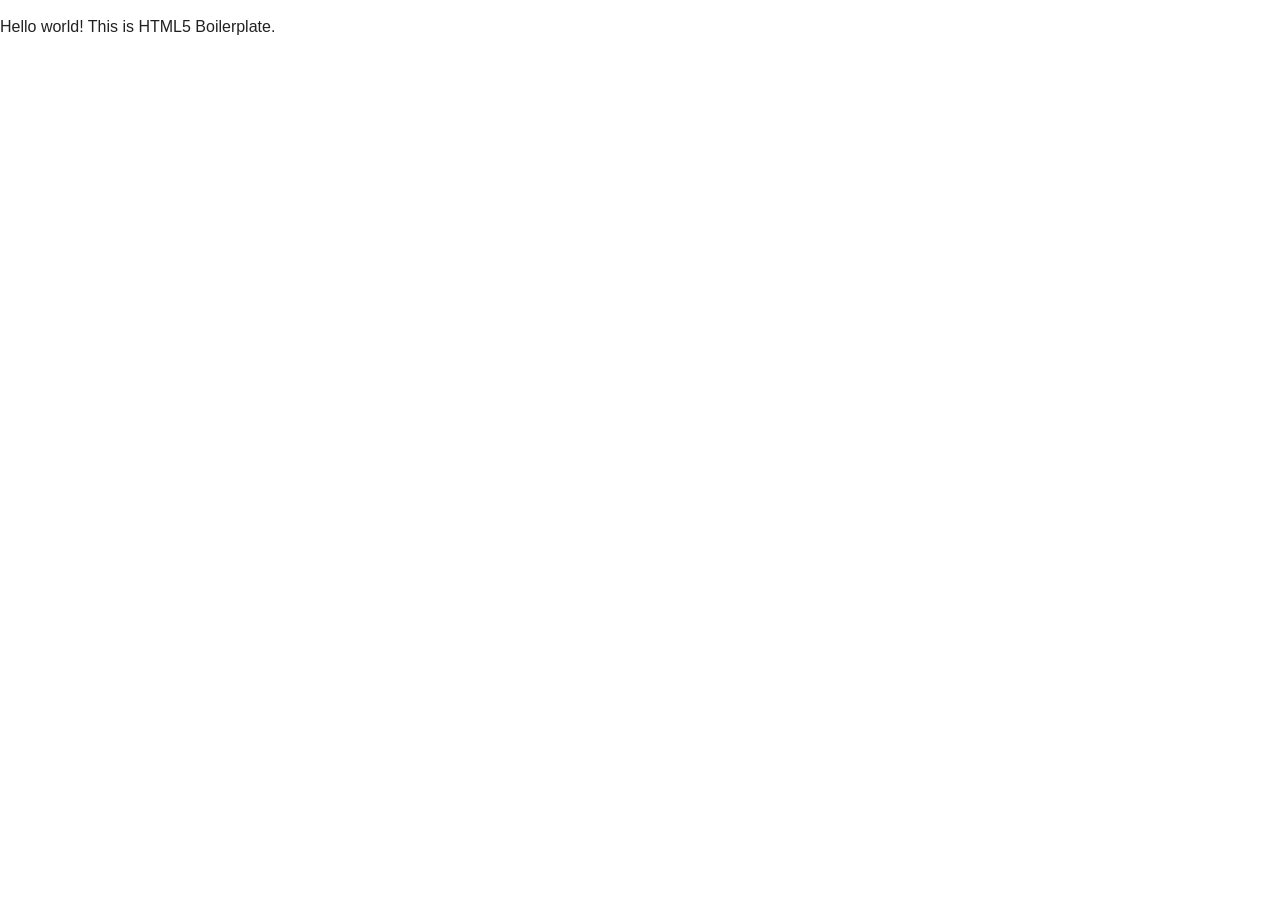
==== boilerplate/index.html @ fb87af41 "added boilerplate" ====
<!DOCTYPE html>
<!--[if lt IE 7]>      <html class="no-js lt-ie9 lt-ie8 lt-ie7"> <![endif]-->
<!--[if IE 7]>         <html class="no-js lt-ie9 lt-ie8"> <![endif]-->
<!--[if IE 8]>         <html class="no-js lt-ie9"> <![endif]-->
<!--[if gt IE 8]><!--> <html class="no-js"> <!--<![endif]-->
    <head>
        <meta charset="utf-8">
        <meta http-equiv="X-UA-Compatible" content="IE=edge">
        <title></title>
        <meta name="description" content="">
        <meta name="viewport" content="width=device-width, initial-scale=1">

        <!-- Place favicon.ico and apple-touch-icon.png in the root directory -->

        <link rel="stylesheet" href="css/normalize.css">
        <link rel="stylesheet" href="css/main.css">
        <script src="js/vendor/modernizr-2.6.2.min.js"></script>
    </head>
    <body>
        <!--[if lt IE 7]>
            <p class="browsehappy">You are using an <strong>outdated</strong> browser. Please <a href="http://browsehappy.com/">upgrade your browser</a> to improve your experience.</p>
        <![endif]-->

        <!-- Add your site or application content here -->
        <p>Hello world! This is HTML5 Boilerplate.</p>

        <script src="//ajax.googleapis.com/ajax/libs/jquery/1.10.2/jquery.min.js"></script>
        <script>window.jQuery || document.write('<script src="js/vendor/jquery-1.10.2.min.js"><\/script>')</script>
        <script src="js/plugins.js"></script>
        <script src="js/main.js"></script>

        <!-- Google Analytics: change UA-XXXXX-X to be your site's ID. -->
        <script>
            (function(b,o,i,l,e,r){b.GoogleAnalyticsObject=l;b[l]||(b[l]=
            function(){(b[l].q=b[l].q||[]).push(arguments)});b[l].l=+new Date;
            e=o.createElement(i);r=o.getElementsByTagName(i)[0];
            e.src='//www.google-analytics.com/analytics.js';
            r.parentNode.insertBefore(e,r)}(window,document,'script','ga'));
            ga('create','UA-XXXXX-X');ga('send','pageview');
        </script>
    </body>
</html>
---- boilerplate/css/main.css ----
/*! HTML5 Boilerplate v4.3.0 | MIT License | http://h5bp.com/ */

/*
 * What follows is the result of much research on cross-browser styling.
 * Credit left inline and big thanks to Nicolas Gallagher, Jonathan Neal,
 * Kroc Camen, and the H5BP dev community and team.
 */

/* ==========================================================================
   Base styles: opinionated defaults
   ========================================================================== */

html,
button,
input,
select,
textarea {
    color: #222;
}

html {
    font-size: 1em;
    line-height: 1.4;
}

/*
 * Remove text-shadow in selection highlight: h5bp.com/i
 * These selection rule sets have to be separate.
 * Customize the background color to match your design.
 */

::-moz-selection {
    background: #b3d4fc;
    text-shadow: none;
}

::selection {
    background: #b3d4fc;
    text-shadow: none;
}

/*
 * A better looking default horizontal rule
 */

hr {
    display: block;
    height: 1px;
    border: 0;
    border-top: 1px solid #ccc;
    margin: 1em 0;
    padding: 0;
}

/*
 * Remove the gap between images, videos, audio and canvas and the bottom of
 * their containers: h5bp.com/i/440
 */

audio,
canvas,
img,
video {
    vertical-align: middle;
}

/*
 * Remove default fieldset styles.
 */

fieldset {
    border: 0;
    margin: 0;
    padding: 0;
}

/*
 * Allow only vertical resizing of textareas.
 */

textarea {
    resize: vertical;
}

/* ==========================================================================
   Browse Happy prompt
   ========================================================================== */

.browsehappy {
    margin: 0.2em 0;
    background: #ccc;
    color: #000;
    padding: 0.2em 0;
}

/* ==========================================================================
   Author's custom styles
   ========================================================================== */

















/* ==========================================================================
   Helper classes
   ========================================================================== */

/*
 * Image replacement
 */

.ir {
    background-color: transparent;
    border: 0;
    overflow: hidden;
    /* IE 6/7 fallback */
    *text-indent: -9999px;
}

.ir:before {
    content: "";
    display: block;
    width: 0;
    height: 150%;
}

/*
 * Hide from both screenreaders and browsers: h5bp.com/u
 */

.hidden {
    display: none !important;
    visibility: hidden;
}

/*
 * Hide only visually, but have it available for screenreaders: h5bp.com/v
 */

.visuallyhidden {
    border: 0;
    clip: rect(0 0 0 0);
    height: 1px;
    margin: -1px;
    overflow: hidden;
    padding: 0;
    position: absolute;
    width: 1px;
}

/*
 * Extends the .visuallyhidden class to allow the element to be focusable
 * when navigated to via the keyboard: h5bp.com/p
 */

.visuallyhidden.focusable:active,
.visuallyhidden.focusable:focus {
    clip: auto;
    height: auto;
    margin: 0;
    overflow: visible;
    position: static;
    width: auto;
}

/*
 * Hide visually and from screenreaders, but maintain layout
 */

.invisible {
    visibility: hidden;
}

/*
 * Clearfix: contain floats
 *
 * For modern browsers
 * 1. The space content is one way to avoid an Opera bug when the
 *    `contenteditable` attribute is included anywhere else in the document.
 *    Otherwise it causes space to appear at the top and bottom of elements
 *    that receive the `clearfix` class.
 * 2. The use of `table` rather than `block` is only necessary if using
 *    `:before` to contain the top-margins of child elements.
 */

.clearfix:before,
.clearfix:after {
    content: " "; /* 1 */
    display: table; /* 2 */
}

.clearfix:after {
    clear: both;
}

/*
 * For IE 6/7 only
 * Include this rule to trigger hasLayout and contain floats.
 */

.clearfix {
    *zoom: 1;
}

/* ==========================================================================
   EXAMPLE Media Queries for Responsive Design.
   These examples override the primary ('mobile first') styles.
   Modify as content requires.
   ========================================================================== */

@media only screen and (min-width: 35em) {
    /* Style adjustments for viewports that meet the condition */
}

@media print,
       (-o-min-device-pixel-ratio: 5/4),
       (-webkit-min-device-pixel-ratio: 1.25),
       (min-resolution: 120dpi) {
    /* Style adjustments for high resolution devices */
}

/* ==========================================================================
   Print styles.
   Inlined to avoid required HTTP connection: h5bp.com/r
   ========================================================================== */

@media print {
    * {
        background: transparent !important;
        color: #000 !important; /* Black prints faster: h5bp.com/s */
        box-shadow: none !important;
        text-shadow: none !important;
    }

    a,
    a:visited {
        text-decoration: underline;
    }

    a[href]:after {
        content: " (" attr(href) ")";
    }

    abbr[title]:after {
        content: " (" attr(title) ")";
    }

    /*
     * Don't show links for images, or javascript/internal links
     */

    .ir a:after,
    a[href^="javascript:"]:after,
    a[href^="#"]:after {
        content: "";
    }

    pre,
    blockquote {
        border: 1px solid #999;
        page-break-inside: avoid;
    }

    thead {
        display: table-header-group; /* h5bp.com/t */
    }

    tr,
    img {
        page-break-inside: avoid;
    }

    img {
        max-width: 100% !important;
    }

    @page {
        margin: 0.5cm;
    }

    p,
    h2,
    h3 {
        orphans: 3;
        widows: 3;
    }

    h2,
    h3 {
        page-break-after: avoid;
    }
}
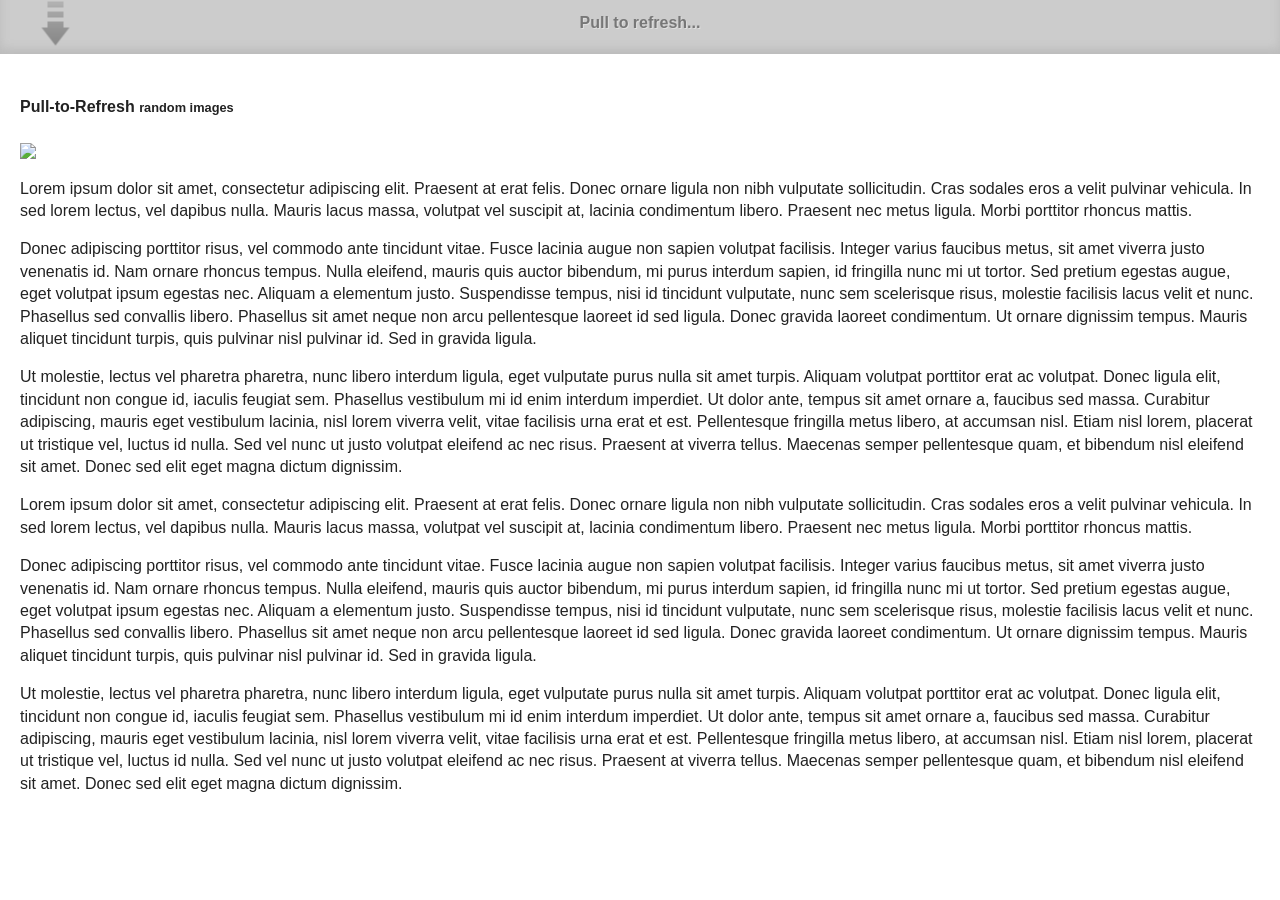
==== commit 4f6a87f8: "added -pull to refresh-" ====
--- a/boilerplate/index.html
+++ b/boilerplate/index.html
@@ -14,6 +14,12 @@
 
         <link rel="stylesheet" href="css/normalize.css">
         <link rel="stylesheet" href="css/main.css">
+        <link rel="stylesheet" href="css/bootstap-theme.css">
+        <link rel="stylesheet" href="css/bootstap-theme.min.css">
+        <link rel="stylesheet" href="css/bootstap.css">
+        <link rel="stylesheet" href="css/bootstap.min.css">
+        
+        
         <script src="js/vendor/modernizr-2.6.2.min.js"></script>
     </head>
     <body>
@@ -28,6 +34,7 @@
         <script>window.jQuery || document.write('<script src="js/vendor/jquery-1.10.2.min.js"><\/script>')</script>
         <script src="js/plugins.js"></script>
         <script src="js/main.js"></script>
+        <script src="hammer/hammer.js"></script>
 
         <!-- Google Analytics: change UA-XXXXX-X to be your site's ID. -->
         <script>
@@ -38,5 +45,426 @@
             r.parentNode.insertBefore(e,r)}(window,document,'script','ga'));
             ga('create','UA-XXXXX-X');ga('send','pageview');
         </script>
+        
+        
+        
+        
+        
+        
+        
+        
+        
+        
+        
+        
+        
+        
+        
+        
+        
+        
+        
+        
+        
+        <!-- pull to refresh -->
+        <link href="http://netdna.bootstrapcdn.com/twitter-bootstrap/2.2.2/css/bootstrap-combined.min.css" rel="stylesheet">
+    <meta name="viewport" content="user-scalable=no, width=device-width, initial-scale=1, maximum-scale=1">
+    <meta http-equiv="X-UA-Compatible" content="IE=Edge" />
+    <style>
+        body { padding: 0; }
+
+            /* pull down is a translate3d y position */
+        #container {
+            position: relative;
+            padding: 20px;
+            -webkit-transition: -webkit-transform 0ms;
+            transform: translate3d(0,0,0) scale3d(1,1,1);
+            -o-transform: translate3d(0,0,0) scale3d(1,1,1);
+            -ms-transform: translate3d(0,0,0) scale3d(1,1,1);
+            -moz-transform: translate3d(0,0,0) scale3d(1,1,1);
+            -webkit-transform: translate3d(0,0,0) scale3d(1,1,1);
+            -webkit-backface-visibility: hidden;
+        }
+
+            /* slide up with small animation */
+        #container.pullrefresh-slideup,
+        #container.pullrefresh-loading {
+            -o-transition: -o-transform .3s;
+            -ms-transition: -ms-transform .3s;
+            -moz-transition: -moz-transform .3s;
+            -webkit-transition: -webkit-transform .3s;
+        }
+
+            /* place the pullrefresh box above the container */
+        #pullrefresh {
+            display: block;
+            overflow: hidden;
+            position: absolute;
+            top: -490px;
+            left: 0;
+            width: 100%;
+            height: 490px;
+            background: #ccc;
+            box-shadow: 0 -5px 10px #bbb inset;
+        }
+
+        #pullrefresh .message {
+            position: absolute;
+            left: 0;
+            bottom: 20px;
+            right: 0;
+            color: #777;
+            text-align: center;
+            text-shadow: 1px 1px 0 #dfdfdf;
+            font-weight: bold;
+        }
+
+            /* change message with css */
+        #pullrefresh .message span:after { content: "Pull to refresh..."; }
+        .pullrefresh-breakpoint #pullrefresh .message span:after { content: "Release to refresh..."; }
+        .pullrefresh-loading #pullrefresh .message span:after { content: "Loading new image..."; }
+
+
+            /* icon */
+        #pullrefresh .icon {
+            position: absolute;
+            left: 20px;
+        }
+
+            /* arrow icon */
+        #pullrefresh .icon.arrow {
+            background: url(assets/img/arrow.png) no-repeat;
+            width: 71px;
+            height: 28px;
+            bottom: 10px;
+
+            transform: rotate(90deg);
+            transition: transform .3s;
+            -o-transform: rotate(90deg);
+            -o-transition: -o-transform .3s;
+            -ms-transform: rotate(90deg);
+            -ms-transition: -ms-transform .3s;
+            -moz-transform: rotate(90deg);
+            -moz-transition: -moz-transform .3s;
+            -webkit-transform: rotate(90deg);
+            -webkit-transition: -webkit-transform .3s;
+            -webkit-backface-visibility: hidden;
+        }
+
+        #pullrefresh .icon.arrow.arrow-up {
+            transform: rotate(-90deg);
+            -o-transform: rotate(-90deg);
+            -ms-transform: rotate(-90deg);
+            -moz-transform: rotate(-90deg);
+            -webkit-transform: rotate(-90deg);
+        }
+
+            /* spinner icon */
+            /* rotate spinner with css animation */
+        @keyframes rotate{ 0%{ transform: rotate(0deg); } 100%{ transform: rotate(360deg); } }
+        @-o-keyframes rotate{ 0%{ -o-transform: rotate(0deg); } 100%{ -o-transform: rotate(360deg); } }
+        @-ms-keyframes rotate{ 0%{ -ms-transform: rotate(0deg); } 100%{ -ms-transform: rotate(360deg); } }
+        @-moz-keyframes rotate{ 0%{ -moz-transform: rotate(0deg); } 100%{ -moz-transform: rotate(360deg); } }
+        @-webkit-keyframes rotate{ 0%{ -webkit-transform: rotate(0deg); } 100%{ -webkit-transform: rotate(360deg); } }
+
+        #pullrefresh .icon.loading {
+            background: url(assets/img/spinner.png) no-repeat;
+            width: 19px;
+            height: 19px;
+            background-size: 100%;
+            bottom: 0;
+
+            animation: rotate 1s linear infinite;
+            -o-animation: rotate 1s linear infinite;
+            -ms-animation: rotate 1s linear infinite;
+            -moz-animation: rotate 1s linear infinite;
+            -webkit-animation: rotate 1s linear infinite;
+        }
+
+    </style>
+</head>
+<body>
+
+
+<div id="container">
+
+    <div id="pullrefresh">
+        <div class="message">
+            <div id="pullrefresh-icon" class="icon arrow arrow-down"></div>
+            <span></span>
+        </div>
+    </div>
+
+    <div id="content">
+        <h4>Pull-to-Refresh <small>random images</small></h4>
+        <p>
+            <img id="random-image" class="img-rounded" src="http://lorempixel.com/800/600/">
+        </p>
+        <p>
+            Lorem ipsum dolor sit amet, consectetur adipiscing elit. Praesent at erat felis. Donec ornare ligula non nibh vulputate sollicitudin. Cras sodales eros a velit pulvinar vehicula. In sed lorem lectus, vel dapibus nulla. Mauris lacus massa, volutpat vel suscipit at, lacinia condimentum libero. Praesent nec metus ligula. Morbi porttitor rhoncus mattis.
+        </p>
+        <p>
+            Donec adipiscing porttitor risus, vel commodo ante tincidunt vitae. Fusce lacinia augue non sapien volutpat facilisis. Integer varius faucibus metus, sit amet viverra justo venenatis id. Nam ornare rhoncus tempus. Nulla eleifend, mauris quis auctor bibendum, mi purus interdum sapien, id fringilla nunc mi ut tortor. Sed pretium egestas augue, eget volutpat ipsum egestas nec. Aliquam a elementum justo. Suspendisse tempus, nisi id tincidunt vulputate, nunc sem scelerisque risus, molestie facilisis lacus velit et nunc. Phasellus sed convallis libero. Phasellus sit amet neque non arcu pellentesque laoreet id sed ligula. Donec gravida laoreet condimentum. Ut ornare dignissim tempus. Mauris aliquet tincidunt turpis, quis pulvinar nisl pulvinar id. Sed in gravida ligula.
+        </p>
+        <p>
+            Ut molestie, lectus vel pharetra pharetra, nunc libero interdum ligula, eget vulputate purus nulla sit amet turpis. Aliquam volutpat porttitor erat ac volutpat. Donec ligula elit, tincidunt non congue id, iaculis feugiat sem. Phasellus vestibulum mi id enim interdum imperdiet. Ut dolor ante, tempus sit amet ornare a, faucibus sed massa. Curabitur adipiscing, mauris eget vestibulum lacinia, nisl lorem viverra velit, vitae facilisis urna erat et est. Pellentesque fringilla metus libero, at accumsan nisl. Etiam nisl lorem, placerat ut tristique vel, luctus id nulla. Sed vel nunc ut justo volutpat eleifend ac nec risus. Praesent at viverra tellus. Maecenas semper pellentesque quam, et bibendum nisl eleifend sit amet. Donec sed elit eget magna dictum dignissim.
+        </p>
+        <p>
+            Lorem ipsum dolor sit amet, consectetur adipiscing elit. Praesent at erat felis. Donec ornare ligula non nibh vulputate sollicitudin. Cras sodales eros a velit pulvinar vehicula. In sed lorem lectus, vel dapibus nulla. Mauris lacus massa, volutpat vel suscipit at, lacinia condimentum libero. Praesent nec metus ligula. Morbi porttitor rhoncus mattis.
+        </p>
+        <p>
+            Donec adipiscing porttitor risus, vel commodo ante tincidunt vitae. Fusce lacinia augue non sapien volutpat facilisis. Integer varius faucibus metus, sit amet viverra justo venenatis id. Nam ornare rhoncus tempus. Nulla eleifend, mauris quis auctor bibendum, mi purus interdum sapien, id fringilla nunc mi ut tortor. Sed pretium egestas augue, eget volutpat ipsum egestas nec. Aliquam a elementum justo. Suspendisse tempus, nisi id tincidunt vulputate, nunc sem scelerisque risus, molestie facilisis lacus velit et nunc. Phasellus sed convallis libero. Phasellus sit amet neque non arcu pellentesque laoreet id sed ligula. Donec gravida laoreet condimentum. Ut ornare dignissim tempus. Mauris aliquet tincidunt turpis, quis pulvinar nisl pulvinar id. Sed in gravida ligula.
+        </p>
+        <p>
+            Ut molestie, lectus vel pharetra pharetra, nunc libero interdum ligula, eget vulputate purus nulla sit amet turpis. Aliquam volutpat porttitor erat ac volutpat. Donec ligula elit, tincidunt non congue id, iaculis feugiat sem. Phasellus vestibulum mi id enim interdum imperdiet. Ut dolor ante, tempus sit amet ornare a, faucibus sed massa. Curabitur adipiscing, mauris eget vestibulum lacinia, nisl lorem viverra velit, vitae facilisis urna erat et est. Pellentesque fringilla metus libero, at accumsan nisl. Etiam nisl lorem, placerat ut tristique vel, luctus id nulla. Sed vel nunc ut justo volutpat eleifend ac nec risus. Praesent at viverra tellus. Maecenas semper pellentesque quam, et bibendum nisl eleifend sit amet. Donec sed elit eget magna dictum dignissim.
+        </p>
+    </div>
+</div>
+
+
+<script src="../hammer.js"></script>
+<script src="assets/js/modernizr.js"></script>
+
+<script>
+
+    /**
+     * requestAnimationFrame and cancel polyfill
+     */
+    (function() {
+        var lastTime = 0;
+        var vendors = ['ms', 'moz', 'webkit', 'o'];
+        for(var x = 0; x < vendors.length && !window.requestAnimationFrame; ++x) {
+            window.requestAnimationFrame = window[vendors[x]+'RequestAnimationFrame'];
+            window.cancelAnimationFrame =
+                    window[vendors[x]+'CancelAnimationFrame'] || window[vendors[x]+'CancelRequestAnimationFrame'];
+        }
+
+        if (!window.requestAnimationFrame)
+            window.requestAnimationFrame = function(callback, element) {
+                var currTime = new Date().getTime();
+                var timeToCall = Math.max(0, 16 - (currTime - lastTime));
+                var id = window.setTimeout(function() { callback(currTime + timeToCall); },
+                        timeToCall);
+                lastTime = currTime + timeToCall;
+                return id;
+            };
+
+        if (!window.cancelAnimationFrame)
+            window.cancelAnimationFrame = function(id) {
+                clearTimeout(id);
+            };
+    }());
+
+
+    /**
+     * pull to refresh
+     * @type {*}
+     */
+    var PullToRefresh = (function() {
+        function Main(container, slidebox, slidebox_icon, handler) {
+            var self = this;
+
+            this.breakpoint = 80;
+
+            this.container = container;
+            this.slidebox = slidebox;
+            this.slidebox_icon = slidebox_icon;
+            this.handler = handler;
+
+            this._slidedown_height = 0;
+            this._anim = null;
+            this._dragged_down = false;
+
+            this.hammertime = Hammer(this.container)
+                .on("touch dragdown release", function(ev) {
+                    self.handleHammer(ev);
+                });
+        };
+
+
+        /**
+         * Handle HammerJS callback
+         * @param ev
+         */
+        Main.prototype.handleHammer = function(ev) {
+            var self = this;
+
+            switch(ev.type) {
+                // reset element on start
+                case 'touch':
+                    this.hide();
+                    break;
+
+                // on release we check how far we dragged
+                case 'release':
+                    if(!this._dragged_down) {
+                        return;
+                    }
+
+                    // cancel animation
+                    cancelAnimationFrame(this._anim);
+
+                    // over the breakpoint, trigger the callback
+                    if(ev.gesture.deltaY >= this.breakpoint) {
+                        container_el.className = 'pullrefresh-loading';
+                        pullrefresh_icon_el.className = 'icon loading';
+
+                        this.setHeight(60);
+                        this.handler.call(this);
+                    }
+                    // just hide it
+                    else {
+                        pullrefresh_el.className = 'slideup';
+                        container_el.className = 'pullrefresh-slideup';
+
+                        this.hide();
+                    }
+                    break;
+
+                // when we dragdown
+                case 'dragdown':
+                    this._dragged_down = true;
+
+                    // if we are not at the top move down
+                    var scrollY = window.scrollY;
+                    if(scrollY > 5) {
+                        return;
+                    } else if(scrollY !== 0) {
+                        window.scrollTo(0,0);
+                    }
+
+                    // no requestAnimationFrame instance is running, start one
+                    if(!this._anim) {
+                        this.updateHeight();
+                    }
+
+                    // stop browser scrolling
+                    ev.gesture.preventDefault();
+
+                    // update slidedown height
+                    // it will be updated when requestAnimationFrame is called
+                    this._slidedown_height = ev.gesture.deltaY * 0.4;
+                    break;
+            }
+        };
+
+
+        /**
+         * when we set the height, we just change the container y
+         * @param   {Number}    height
+         */
+        Main.prototype.setHeight = function(height) {
+            if(Modernizr.csstransforms3d) {
+                this.container.style.transform = 'translate3d(0,'+height+'px,0) ';
+                this.container.style.oTransform = 'translate3d(0,'+height+'px,0)';
+                this.container.style.msTransform = 'translate3d(0,'+height+'px,0)';
+                this.container.style.mozTransform = 'translate3d(0,'+height+'px,0)';
+                this.container.style.webkitTransform = 'translate3d(0,'+height+'px,0) scale3d(1,1,1)';
+            }
+            else if(Modernizr.csstransforms) {
+                this.container.style.transform = 'translate(0,'+height+'px) ';
+                this.container.style.oTransform = 'translate(0,'+height+'px)';
+                this.container.style.msTransform = 'translate(0,'+height+'px)';
+                this.container.style.mozTransform = 'translate(0,'+height+'px)';
+                this.container.style.webkitTransform = 'translate(0,'+height+'px)';
+            }
+            else {
+                this.container.style.top = height+"px";
+            }
+        };
+
+
+        /**
+         * hide the pullrefresh message and reset the vars
+         */
+        Main.prototype.hide = function() {
+            container_el.className = '';
+            this._slidedown_height = 0;
+            this.setHeight(0);
+            cancelAnimationFrame(this._anim);
+            this._anim = null;
+            this._dragged_down = false;
+        };
+
+
+        /**
+         * hide the pullrefresh message and reset the vars
+         */
+        Main.prototype.slideUp = function() {
+            var self = this;
+            cancelAnimationFrame(this._anim);
+
+            pullrefresh_el.className = 'slideup';
+            container_el.className = 'pullrefresh-slideup';
+
+            this.setHeight(0);
+
+            setTimeout(function() {
+                self.hide();
+            }, 500);
+        };
+
+
+        /**
+         * update the height of the slidedown message
+         */
+        Main.prototype.updateHeight = function() {
+            var self = this;
+
+            this.setHeight(this._slidedown_height);
+
+            if(this._slidedown_height >= this.breakpoint){
+                this.slidebox.className = 'breakpoint';
+                this.slidebox_icon.className = 'icon arrow arrow-up';
+            }
+            else {
+                this.slidebox.className = '';
+                this.slidebox_icon.className = 'icon arrow';
+            }
+
+            this._anim = requestAnimationFrame(function() {
+                self.updateHeight();
+            });
+        };
+
+        return Main;
+    })();
+
+
+
+    function getEl(id) {
+        return document.getElementById(id);
+    }
+
+    var container_el = getEl('container');
+    var pullrefresh_el = getEl('pullrefresh');
+    var pullrefresh_icon_el = getEl('pullrefresh-icon');
+    var image_el = getEl('random-image');
+
+    var refresh = new PullToRefresh(container_el, pullrefresh_el, pullrefresh_icon_el);
+
+    // update image onrefresh
+    refresh.handler = function() {
+        var self = this;
+        // a small timeout to demo the loading state
+        setTimeout(function() {
+            var preload = new Image();
+            preload.onload = function() {
+                image_el.src = this.src;
+                self.slideUp();
+            };
+            preload.src = 'http://lorempixel.com/800/600/?'+ (new Date().getTime());
+        }, 1000);
+    };
+
+</script>
+<script src="assets/js/ga.js"></script>
+
+        
+        
+        
+        
+        
+        
     </body>
 </html>
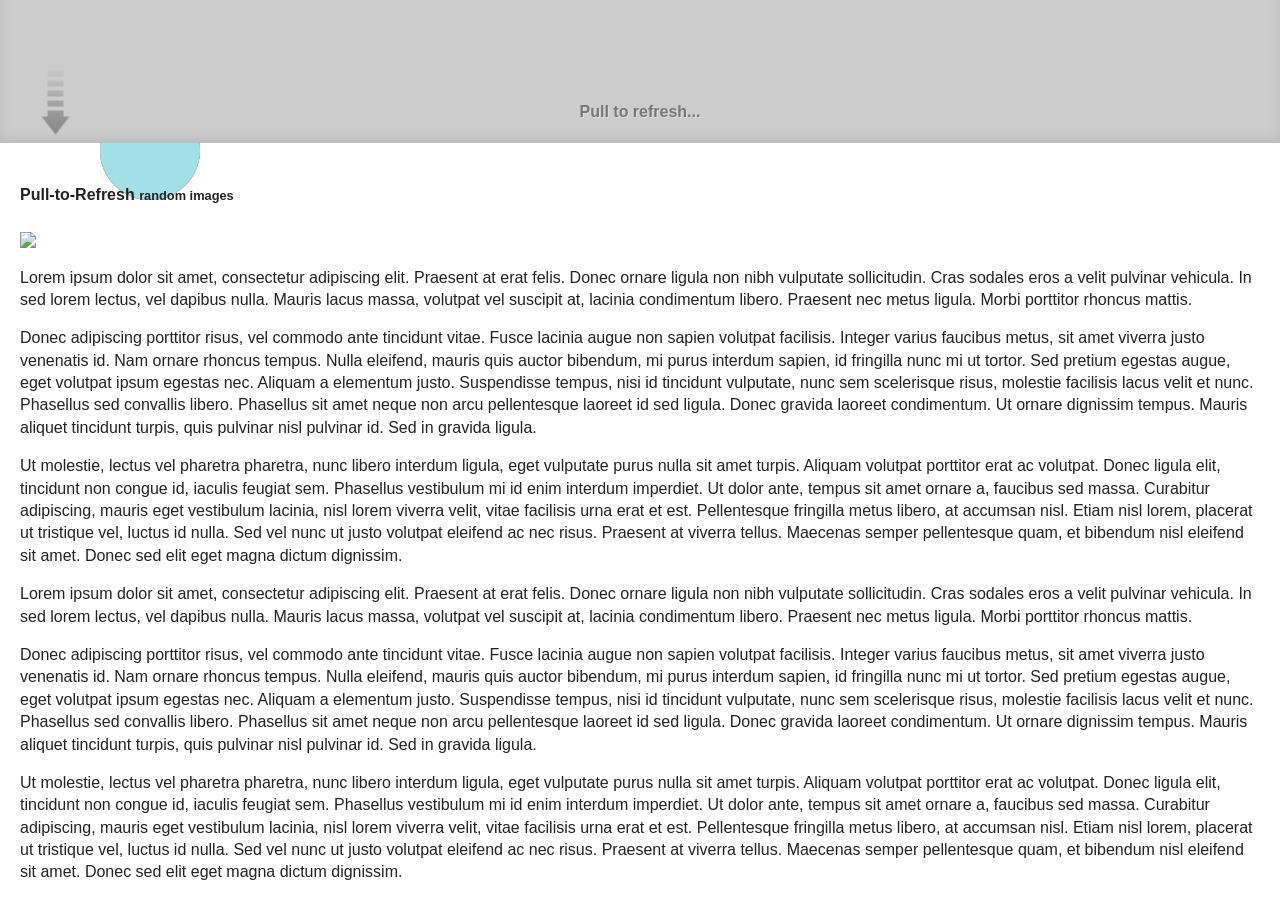
==== commit 3cd004dc: "added -drag- example to index.html" ====
--- a/boilerplate/index.html
+++ b/boilerplate/index.html
@@ -50,6 +50,83 @@
         
         
         
+        
+        
+        
+        
+        
+        
+        
+        <!-- drag -->
+            <link href="http://netdna.bootstrapcdn.com/twitter-bootstrap/2.2.2/css/bootstrap-combined.min.css" rel="stylesheet">
+    <meta name="viewport" content="user-scalable=no, width=device-width, initial-scale=1, maximum-scale=1">
+    <style>
+
+        h1 {
+            margin: 30px;
+            text-align: center;
+        }
+
+        .drag {
+            position: absolute;
+            left: 100px;
+            top: 100px;
+            background: #9fe1e7;
+            border-radius: 50px;
+            width: 100px;
+            height: 100px;
+        }
+
+        .drag1 { background: #42d692; }
+        .drag2 { background: #4986e7; }
+        .drag3 { background: #d06b64; }
+        .drag4 { background: #cd74e6; }
+        .drag5 { background: #9fe1e7; }
+
+    </style>
+</head>
+
+<body>
+
+<h1>Drag the balls!</h1>
+
+<div class="drag drag1"></div>
+<div class="drag drag2"></div>
+<div class="drag drag3"></div>
+<div class="drag drag4"></div>
+<div class="drag drag5"></div>
+
+
+<!-- jQuery is just for the demo! Hammer.js works without jQuery :-) -->
+<script src="http://ajax.googleapis.com/ajax/libs/jquery/1.9.0/jquery.min.js"></script>
+<script src="assets/js/modernizr.js"></script>
+
+<script src="../hammer.js"></script>
+
+<script>
+
+
+    var hammertime = new Hammer($(".drag")[0], { drag_max_touches:0});
+
+    $(".drag")
+        .on("touch drag", function(ev) {
+            var touches = ev.gesture.touches;
+
+            ev.gesture.preventDefault();
+
+            for(var t=0,len=touches.length; t<len; t++) {
+                var target = $(touches[t].target);
+                target.css({
+                    zIndex: 1337,
+                    left: touches[t].pageX-50,
+                    top: touches[t].pageY-50
+                });
+            }
+        });
+
+
+</script>
+<script src="assets/js/ga.js"></script>       
         
         
         
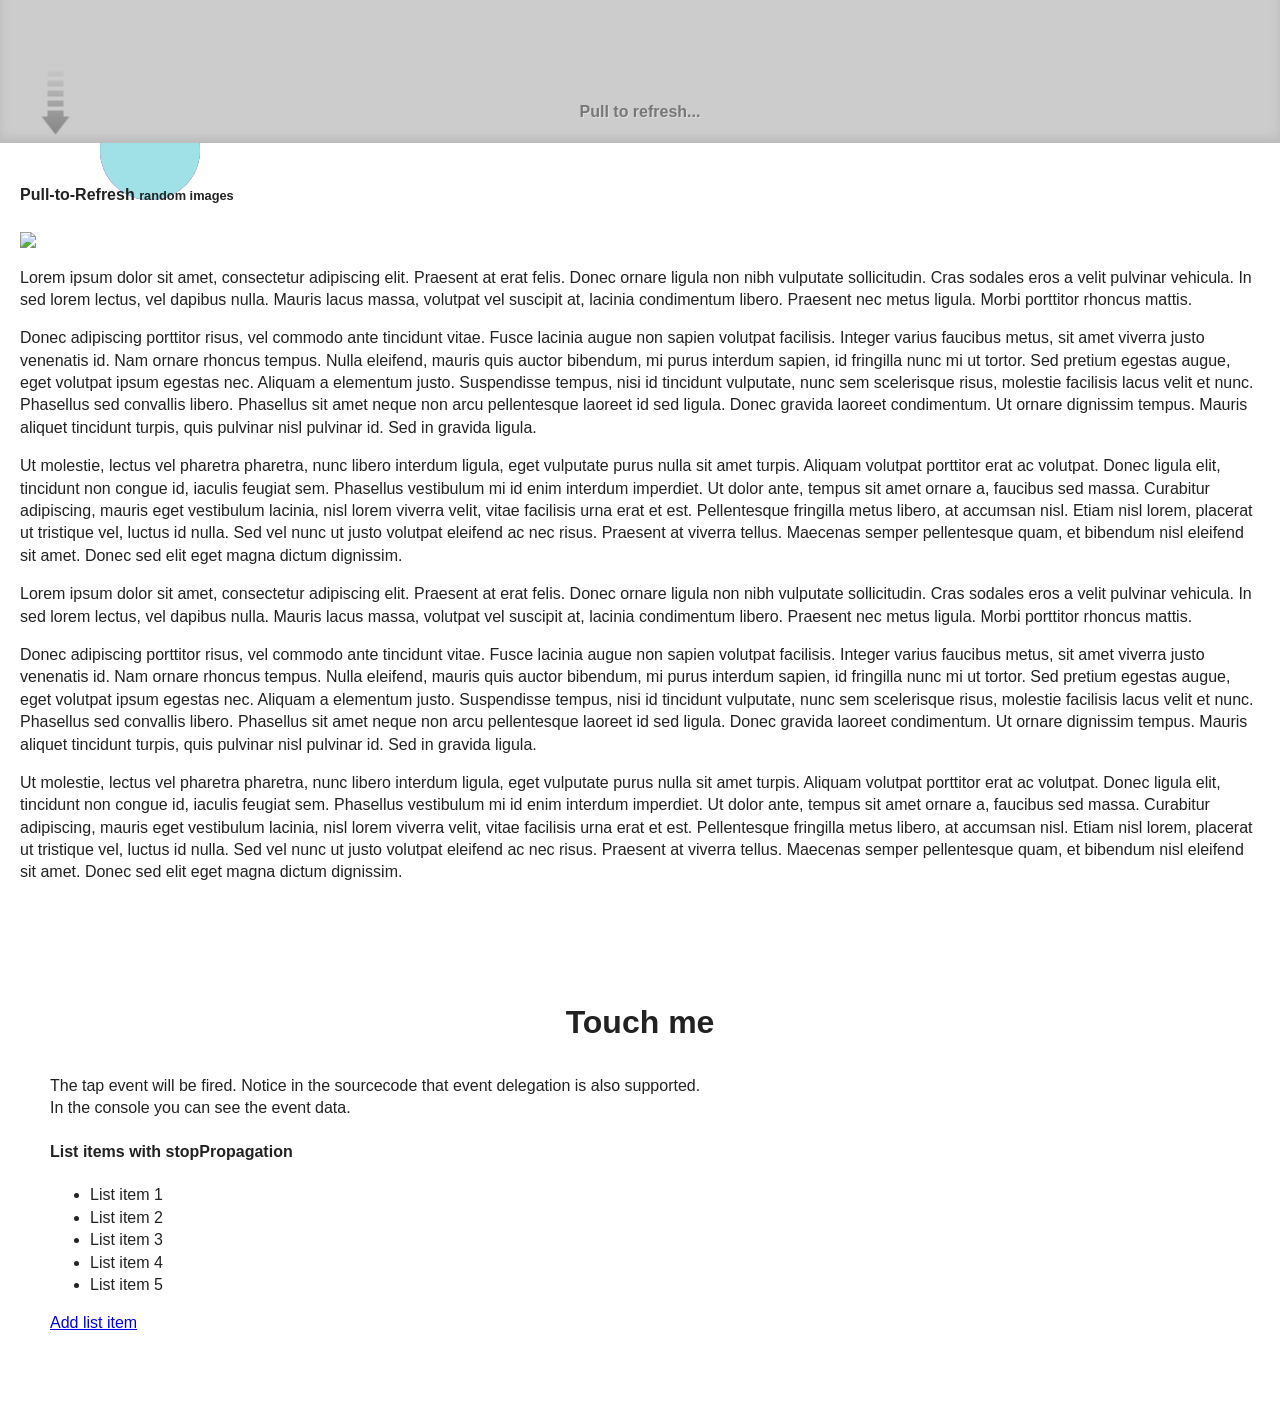
==== commit 612ef9ec: "added basics.html to index.html" ====
--- a/boilerplate/index.html
+++ b/boilerplate/index.html
@@ -53,6 +53,17 @@
         
         
         
+       
+        
+        
+        
+        
+        
+        
+        
+        
+        
+        
         
         
         
@@ -127,6 +138,8 @@
 
 </script>
 <script src="assets/js/ga.js"></script>       
+        
+        
         
         
         
@@ -543,5 +556,108 @@
         
         
         
+        
+         <!-- basic -->
+         <link href="http://netdna.bootstrapcdn.com/twitter-bootstrap/2.2.2/css/bootstrap-combined.min.css" rel="stylesheet">
+    <meta name="viewport" content="user-scalable=no, width=device-width, initial-scale=1, maximum-scale=1">
+
+    <style>
+
+        @keyframes highlight {
+            0%{ background: rgba(255, 240, 140, 1); }
+            100%{ background: rgba(255, 240, 140, 0); }
+        }
+        @-moz-keyframes highlight{
+            0%{ background: rgba(255, 240, 140, 1); }
+            100%{ background: rgba(255, 240, 140, 0); }
+        }
+        @-webkit-keyframes highlight{
+            0%{ background: rgba(255, 240, 140, 1); }
+            100%{ background: rgba(255, 240, 140, 0); }
+        }
+
+
+        body { padding: 0; }
+
+        #container {
+            padding: 20px;
+        }
+
+        .highlight {
+            background: #fff68d;
+        }
+
+        .hero-unit {
+            padding: 0;
+        }
+
+        #toucharea {
+            padding: 30px;
+        }
+
+    </style>
+</head>
+<body>
+
+
+<div id="container">
+
+    <div class="hero-unit">
+        <div id="toucharea">
+            <h1>Touch me</h1>
+            <p>The tap event will be fired. Notice in the sourcecode that event delegation is also supported.<br>
+            In the console you can see the event data.</p>
+            <h4>List items with stopPropagation</h4>
+            <ul id="items">
+                <li>List item 1</li>
+                <li>List item 2</li>
+                <li>List item 3</li>
+                <li>List item 4</li>
+                <li>List item 5</li>
+            </ul>
+            <p>
+                <a href="#" id="add-list-item" class="btn btn-success">Add list item</a>
+            </p>
+        </div>
+    </div>
+
+
+</div>
+
+<script src="../hammer.js"></script>
+
+<script>
+
+    function highlight(el) {
+        setTimeout(function() {
+            el.className = el.className.replace("highlight", "");
+        }, 100);
+        el.className = el.className + " highlight";
+    }
+
+    var hammertime = Hammer(document.getElementById("toucharea"));
+    console.log(hammertime);
+
+    // the whole area
+    hammertime.on("tap swipeleft drag", function(ev) {
+        if(window.console) { console.log(ev); }
+        highlight(this);
+    });
+
+    // on elements in the toucharea, with a stopPropagation
+    hammertime.on("tap swipe", function(ev) {
+        if(window.console) { console.log('nested', ev); }
+        highlight(this);
+        ev.stopPropagation();
+    });
+
+</script>
+<script src="assets/js/ga.js"></script>
+        
+        
+        
+        
+        
+        
     </body>
 </html>
